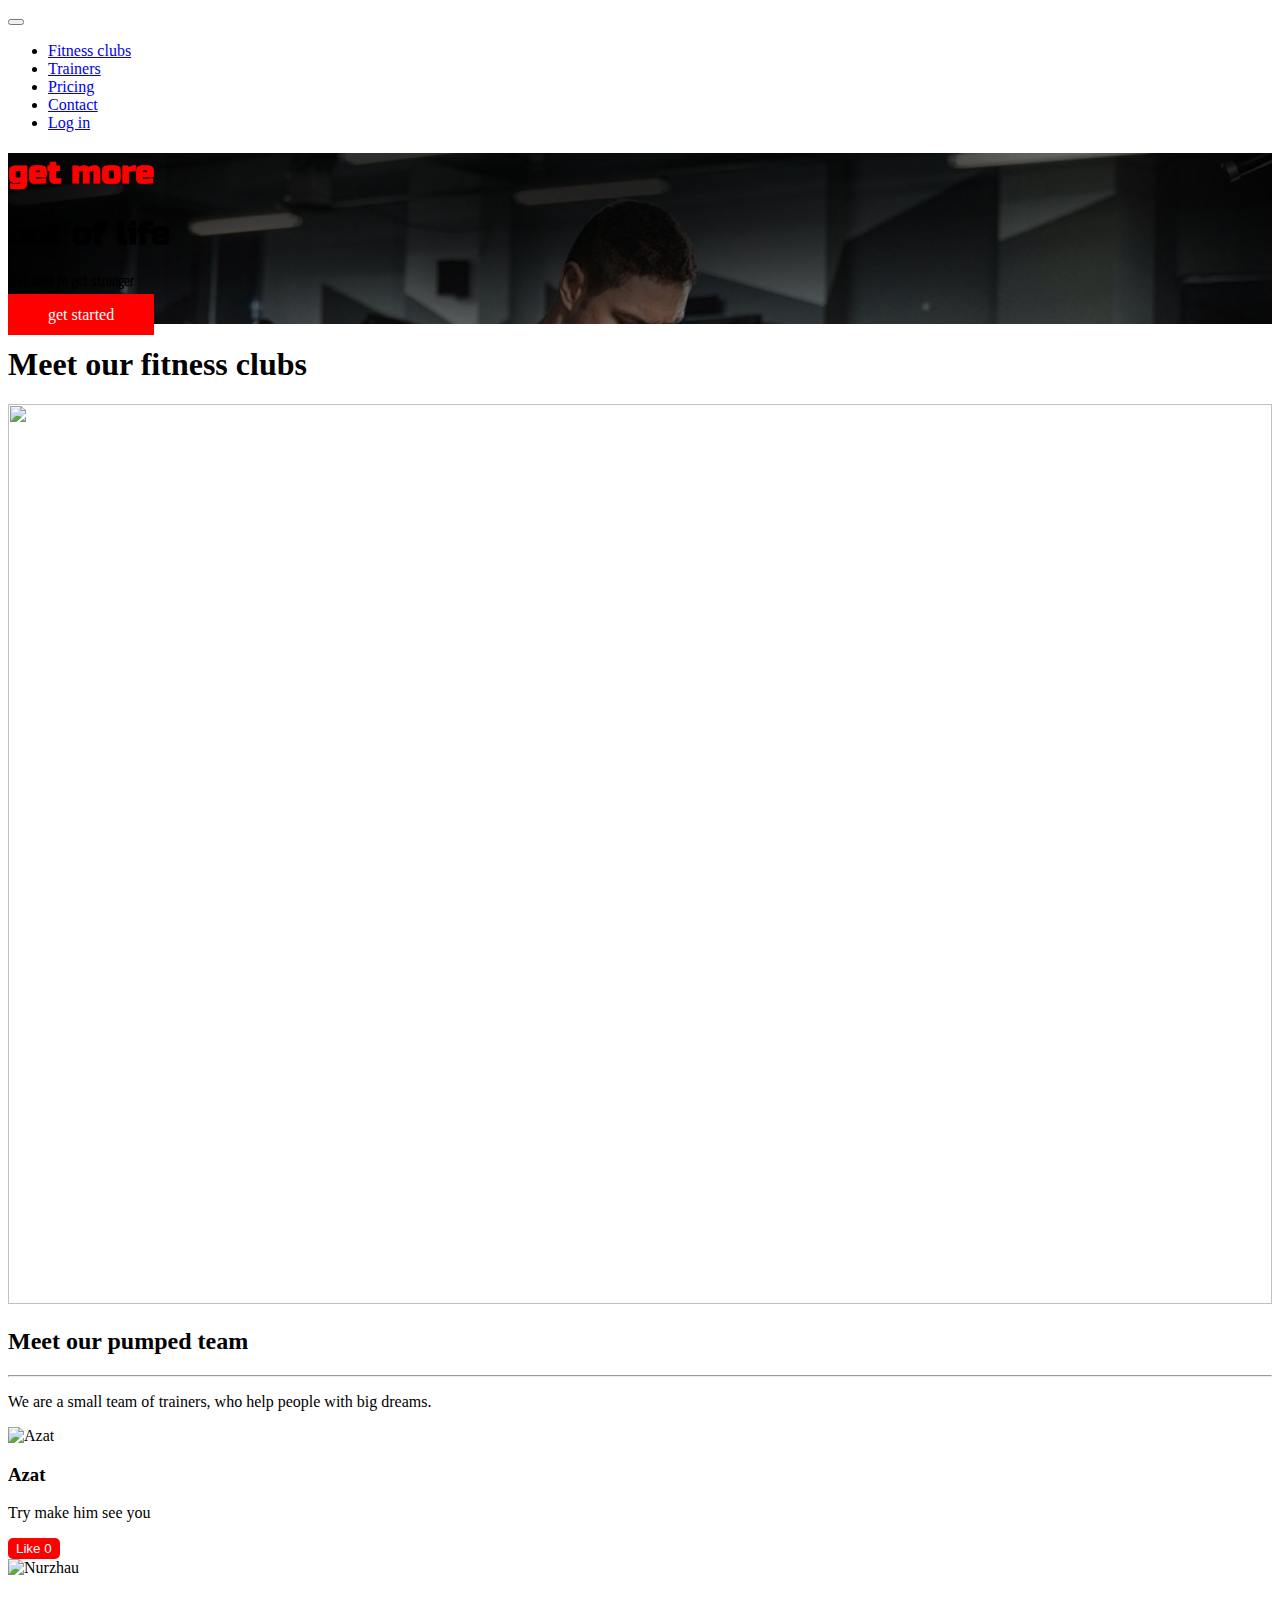
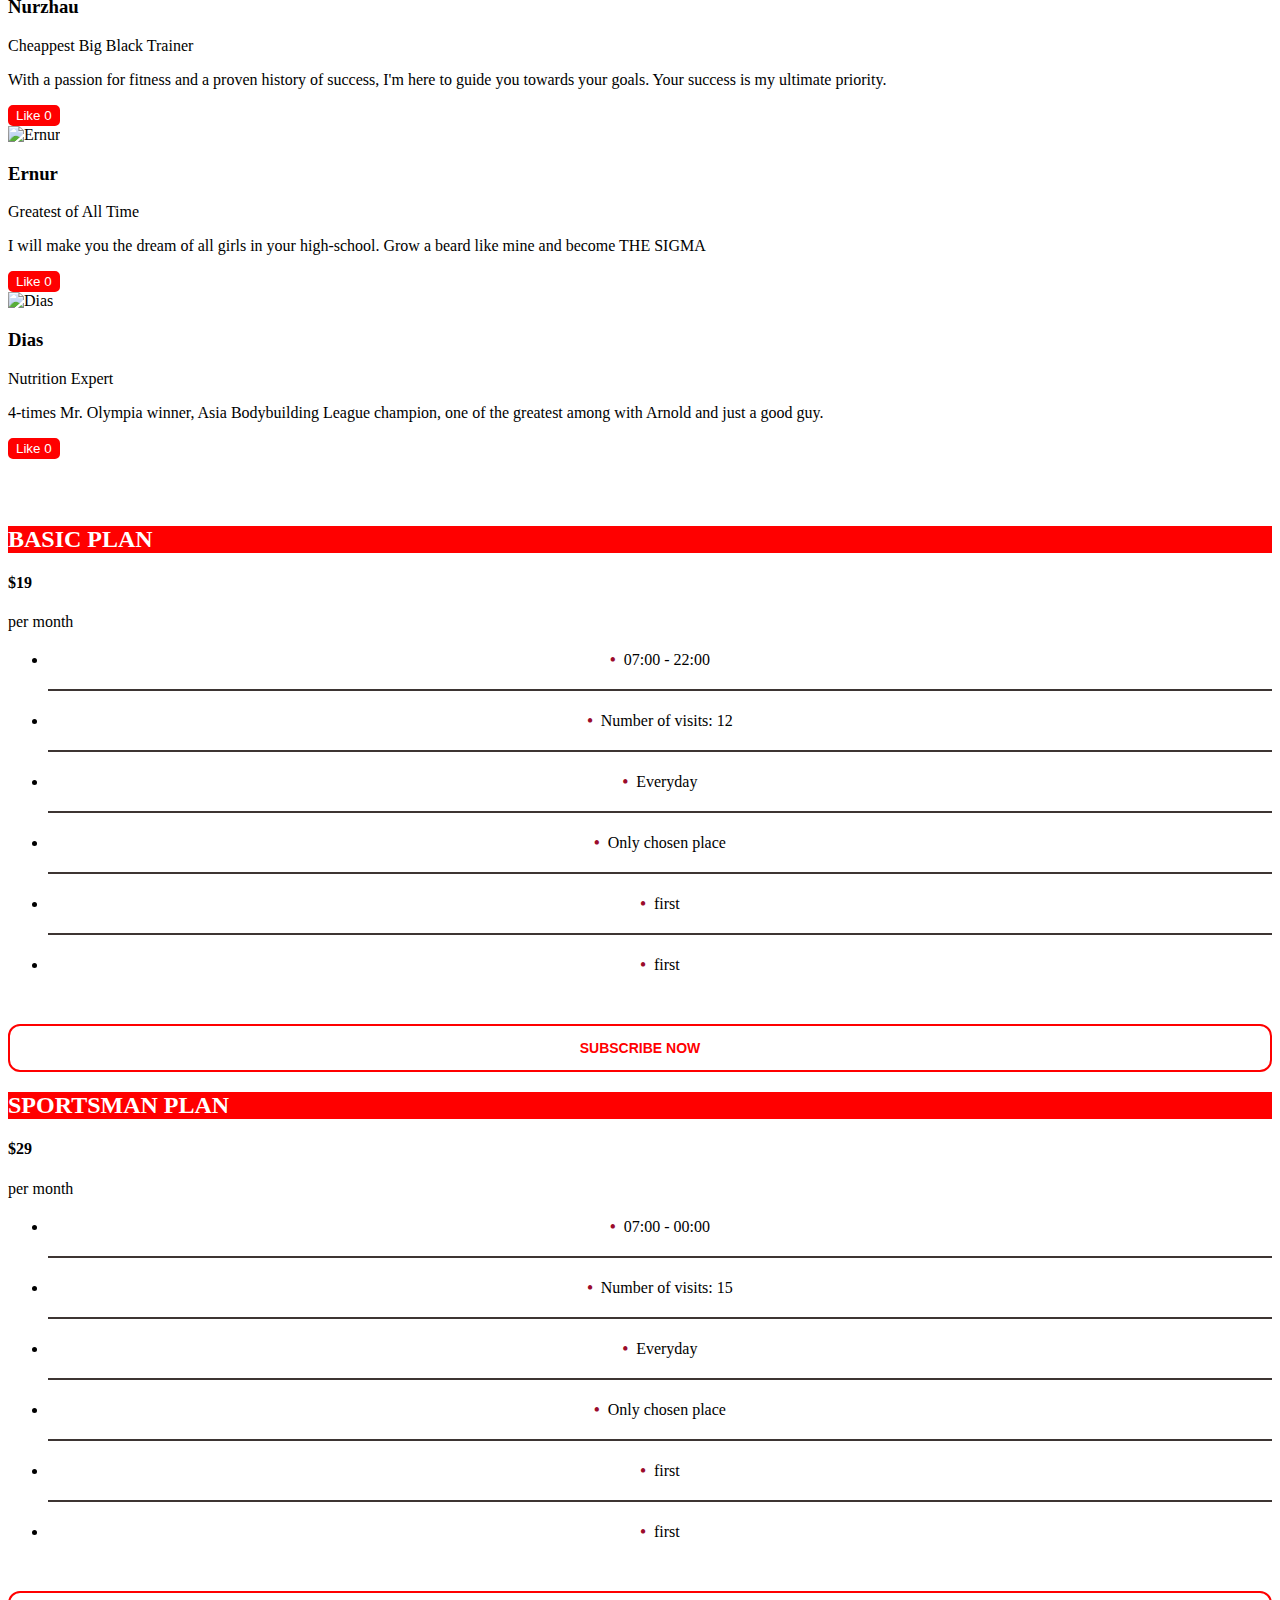
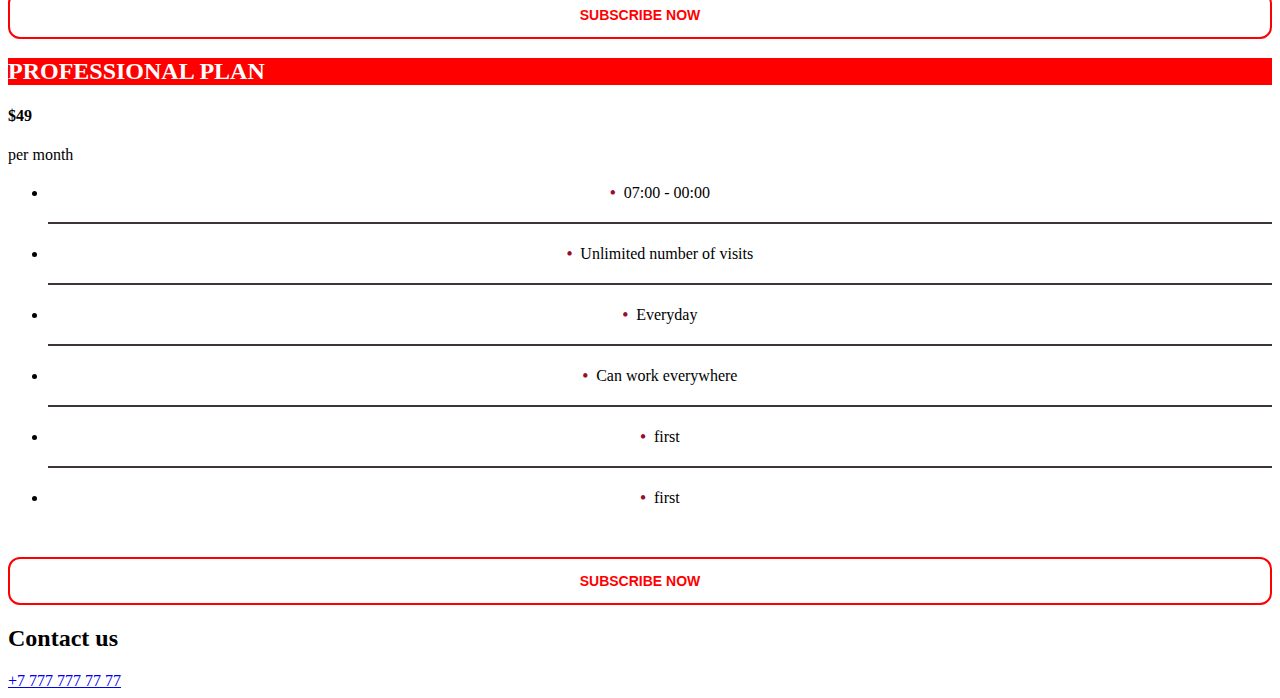
==== index.html @ 31d625dc "Merge pull request #12 from azatabdirashituly/master" ====
<!DOCTYPE html>
<html lang="en">
<head>
    <meta charset="UTF-8">
    <meta name="viewport" content="width=device-width, initial-scale=1.0">
    <title>Capybara's GYM</title>
    <link rel="website icon" href="icons/gym_logo-2.png">
    <link href="https://fonts.googleapis.com/css2?family=Russo+One&family=Yanone+Kaffeesatz:wght@300&display=swap" rel="stylesheet">
    <script src="https://ajax.googleapis.com/ajax/libs/jquery/3.7.1/jquery.min.js"></script>
    <link rel="stylesheet" href="css/style.css">

<body>
  <nav class="nav bg-black fixed-top z-2 p-0">
    <div class="container">
        <div class="row w-100 h-100 mx-auto align-items-center">
            <button 
            class="toggler bg-light p-0 d-flex justify-content-center align-items-center
            offset-1 col-2
            offset-sm-0 col-sm-2" >
                <i class="bi bi-list fs-1 lh-1"></i>
            </button>
            <a 
            class="d-flex align-items-center h-100
            offset-6 col-3 me-0
            offset-sm-7 col-sm-3
            offset-md-0 col-md-2
            offset-lg-0 col-lg-2
            offset-xl-1 col-xl-1
            offset-xxl-1 col-xxl-1"
            href="#"><img class="img-fluid" src="icons/gym_logo.png" alt=""></a>
            <div 
            class="h-100 nav-links
            offset-md-0 col-md-10 mt-md-0
            offset-lg-0 col-lg-10
            offset-xl-0 col-xl-9
            offset-xxl-1 col-xxl-8">
                <ul class="
                w-100 d-flex flex-column flex-md-row justify-content-md-around list-unstyled">
                    <li 
                    class="nav-item
                    my-2">
                    <a 
                    class="text-light text-decoration-none d-block w-100 fs-3" 
                    href="#carouselExampleCaptions">Fitness clubs</a>
                    </li>
                    <li 
                    class="nav-item
                    my-2">
                    <a 
                    class="text-light text-decoration-none d-block w-100 fs-3" 
                    href="#trainers">Trainers</a>
                    </li>
                    <li 
                    class="nav-item
                    my-2">
                    <a 
                    class="text-light text-decoration-none d-block w-100 fs-3" 
                    href="#price-list">Pricing</a>
                    </li>
                    <li 
                    class="nav-item
                    my-2">
                    <a 
                    class="text-light text-decoration-none d-block w-100 fs-3" 
                    href="#contacts">Contact</a>
                    </li>
                    <li 
                    class="nav-item
                    my-2">
                    <a 
                    class="text-light text-decoration-none d-block w-100 fs-3" 
                    href="./login.html">Log in</a>
                    </li>
                </ul>
            </div>
        </div>
    </nav>


    <div id="" class="block block1 vh-100">
        <div class="container-xl h-100 d-flex align-items-center">
            <div class="row title offset-xxl-0 offset-xl-0 offset-lg-4 offset-md-4 offset-sm-4 offset-2">
                <h1 class="display-2 text-uppercase text-white fst-italic p-0 "><span>get more</span></h1>
                <h1 class="display-3 text-uppercase text-white fst-italic p-0">out of life</h1>
                <p class="h2 text-uppercase text-white fw-bold ps-1
                offset-xxl-0 ms-xxl-0
                offset-xl-0 ms-xl-0">it is time to get stronger</p>
                <a class="btn mt-5 text-uppercase fw-bold" >get started</a>
            </div>
        </div>
    </div>

    <div id="admin"></div>


    <div id="carouselExampleCaptions" class="bg-dark py-xxl-5 py-xl-4 py-lg-3 py-md-2 py-sm-1 py-1">
      <h1 class="banner text-white text-uppercase text-center fs-1">Meet our fitness clubs</h1>
    </div>

    <div class="carousel">
        <div class="carousel_item"><img src="./img/place1.jpeg" alt=""></div>
        <div class="carousel_item"><img src="./img/place2.jpeg" alt=""></div>
        <div class="carousel_item"><img src="./img/place3.jpeg" alt=""></div>
    </div>

    <div id="trainers" class="container-fluid bg-dark text-light pt-5">
        <div class="text-center">
            <h2 class="text-uppercase fs-1">Meet our pumped team</h2>
            <hr class="bg-light">
            <p>We are a small team of trainers, who help people with big dreams.</p>
        </div>
  
        <div class="row justify-content-center mt-4">
            <div class="col-md-3 mb-4">
                <div class="text-center">
                    <img src="img/azat.png" alt="Azat" class="img-fluid rounded-circle">
                    <h3 class="mt-3">Azat</h3>
                    <p>Try make him see you</p>
                    <div class="likes">
                        <button class="button my-3" id="likeButton1">Like <span id="likeCounter1">0</span></button>
                        
                    </div>
                </div>
            </div>
  
            <div class="col-md-3 mb-4">
                <div class="text-center">
                    <img src="img/nurzhau.jpg" alt="Nurzhau" class="img-fluid rounded-circle">
                    <h3 class="mt-3">Nurzhau</h3>
                    <p>Cheappest Big Black Trainer</p>
                    <p class="mt-3">With a passion for fitness and a proven history of success, I'm here to guide you towards your goals. Your success is my ultimate priority.</p>
                    <div class="likes">
                        <button id="likeButton2">Like <span id="likeCounter2">0</span></button>
                        
                    </div>
                </div>
            </div>
  
            <div class="col-md-3 mb-4">
                <div class="text-center">
                    <img src="img/ernur.jpg" alt="Ernur" class="img-fluid rounded-circle">
                    <h3 class="mt-3">Ernur</h3>
                    <p>Greatest of All Time</p>
                    <p class="mt-3">I will make you the dream of all girls in your high-school. Grow a beard like mine and become THE SIGMA</p>
                    <div class="likes">
                        <button id="likeButton3">Like <span id="likeCounter3">0</span></button>
                        
                    </div>
                </div>
            </div>
  
            <div class="col-md-3 mb-4">
                <div class="text-center">
                    <img src="img/dias.jpg" alt="Dias" class="img-fluid rounded-circle">
                    <h3 class="mt-3">Dias</h3>
                    <p>Nutrition Expert</p>
                    <p class="mt-3">4-times Mr. Olympia winner, Asia Bodybuilding League champion, one of the greatest among with Arnold and just a good guy.</p>
                    <div class="likes">
                        <button id="likeButton4">Like <span id="likeCounter4">0</span></button>
                        
                    </div>
                </div>
            </div>
        </div>
    </div>

    <div id="price-list" class = "block block3 h-auto bg-dark py-5">
        <div class="container bg-dark">
            <h2 class="text-center display-4 text-uppercase text-white fst-italic fw-bold py-5">Choose your plan</h2>
            <div class="row">
                <div class="col-md-4 my-3">
                    <div class="card text-center border-0">
                        <div class="card-header py-4">
                            <h2 class="card-title">BASIC PLAN</h2>
                        </div>
                        <div class="card-body">
                            <h4 class="card-subtitle mb-2 fst-italic fw-bold display-6 mt-2">$19</h4>
                            <p class="card-text text-muted mb-4">per month</p>
                            <ul class="list-unstyled">
                                <li>07:00 - 22:00</li>
                                <hr>
                                <li>Number of visits: 12</li>
                                <hr>
                                <li>Everyday</li>
                                <hr>
                                <li>Only chosen place</li>
                                <hr>
                                <li>first</li>
                                <hr>
                                <li>first</li>
                            </ul>
                            <button id="subscribeButton" class="button my-3">subscribe now</button>
                            
                        </div>
                    </div>
                </div>
        
                <div class="col-md-4 my-3">
                    <div class="card text-center border-0">
                        <div class="card-header py-4">
                            <h2 class="card-title">SPORTSMAN PLAN</h2>
                        </div>
                        <div class="card-body">
                            <h4 class="card-subtitle mb-2 fst-italic fw-bold  display-6  mt-2">$29</h4>
                            <p class="card-text text-muted mb-4">per month</p>
                            <ul class="list-unstyled">
                                <li>07:00 - 00:00</li>
                                <hr>
                                <li>Number of visits: 15</li>
                                <hr>
                                <li>Everyday</li>
                                <hr>
                                <li>Only chosen place</li>
                                <hr>
                                <li>first</li>
                                <hr>
                                <li>first</li>
                            </ul>
                            <button id="subscribeButton" class="button my-3">subscribe now</button>
                        </div>
                    </div>
                </div>
        
                <div class="col-md-4 my-3">
                    <div class="card text-center border-0">
                        <div class="card-header py-4">
                            <h2 class="card-title">PROFESSIONAL PLAN</h2>
                        </div>
                        <div class="card-body">
                            <h4 class="card-subtitle mb-2 fst-italic fw-bold display-6 mt-2">$49</h4>
                            <p class="card-text text-muted mb-4">per month</p>
                            <ul class="list-unstyled ">
                                <li>07:00 - 00:00</li>
                                <hr>
                                <li>Unlimited number of visits</li> 
                                <hr>
                                <li>Everyday</li>
                                <hr>
                                <li>Can work everywhere</li>
                                <hr>
                                <li>first</li>
                                <hr>
                                <li>first</li>
                            </ul>
                            <button id="subscribeButton" class="button my-3">subscribe now</button>
                        </div>
                    </div>
                </div>
                
            </div>
        </div>
    </div>

    <div id="popup" class="popup">
        <div class="popup-content">
            <span class="close" id="closePopup">&times;</span>
            <h2>Subscribe Form</h2>
            <form id="popupForm" action = "/">
                <div class = "form-element">
                    <label for="phone">Phone Number</label>
                    <input type="tel" id="phone" name="phone">
                    <div class = "error"></div>
                </div>
                <div class = "form-element">
                    <label for="email">Email</label>
                    <input type="email" id="email" name="email">
                    <div class = "error"></div>       
                </div>            
                <div class = "form-element">
                    <label for="cardNumber">Card Number</label>
                    <input type="text" id="cardNumber" name="cardNumber">
                    <div class = "error"></div>
                </div>
                <div class = "form-element">
                    <label for="cvv">CVV</label>
                    <input type="text" id="cvv" name="cvv">
                    <div class = "error"></div>
                </div>
                <button type="submit">Submit</button>
            </form>
        </div>
    </div>
    <div id="overlay" class="overlay"></div>
    
    <footer id="contacts"
    class="bg-dark p-4 text-center
    px-md-5">
        <h2 class="text-light">Contact us</h2>
        <a href="tel:+77777777777" class="text-light text-decoration-none d-block mt-4">+7 777 777 77 77</a>
        <div class="container">
            <div class="fs-1 mt-4 row">

            <div class="d-flex justify-content-between
            offset-1 col-10
            offset-sm-2 col-sm-8
            offset-xl-3 col-xl-6">
                <div class="">
                    <a href="#" class=""><i class="bi bi-instagram text-light"></i></a>
                </div>
    
                <div class="">
                    <a href="#" class=""><i class="bi bi-pinterest text-light"></i></a> 
                </div>
    
                <div class="">
                    <a href="#" class=""><i class="bi bi-facebook text-light"></i></a>
                </div>
    
                <div class="">
                    <a href="#" class=""><i class="bi bi-twitter text-light"></i></a>
                </div>
                
                <div class="">
                    <a href="#" class=""><i class="bi bi-whatsapp text-light"></i></a>
                </div>
            </div>

            </div>
        </div>
    </footer>

    <script src="js/azat.js"></script>
    <script src="js/dias.js"></script>
    <script src="js/ernur.js"></script>
    <script defer src="js/formvalidation.js"></script>
    <script type="module" src="/js/adminPanel.js"></script>
<!--     
    <section class="adminPanel">
        <div class="container">
            <div class="adminPanel__header">
                <h1>Admin panel</h1>
                <button type="button" class="btn-close" aria-label="Close"></button>
            </div>
            <table id="usersList">
                <tr class="header">
                    <th>Login</th>
                    <th>Password</th>
                    <th>Name</th>
                    <th>Email</th>
                    <th></th>
                </tr>
            </table>
        </div>

        <div class="overlay pt-5">

            <div class="card w-25 mx-auto">
                <div class="card-body">
                    <form id="updateUserForm">
                        <button type="button" class="btn-close btn-form-close" aria-label="Close"></button>

                        <h2 class="fs-5 mb-3">User login: </h2>
                        <div class="mb-3">
                            <label class="form-label">Password</label>
                            <input type="text" class="form-control" id="userPassword" placeholder="test">
                        </div>
                        <div class="mb-3">
                            <label class="form-label">Name</label>
                            <input type="text" class="form-control" id="userPassword" placeholder="test">
                        </div>
                        <div class="mb-3">
                            <label class="form-label">Email</label>
                            <input type="text" class="form-control" id="userPassword" placeholder="test">
                        </div>

                        <button type="submit" class="btn btn-secondary">Submit</button>
                    </form>


                </div>
              </div>
        </div>
    </section> -->

</body>
</html>
---- css/style.css ----
@import url(bootstrap/bootstrap-reboot.css);
@import url(bootstrap/bootstrap.css);
@import url(bootstrap/bootstrap-icons.css);

@import url(navbar.css);
@import "block1.css";
@import "block3.css";
@import "trainers.css";
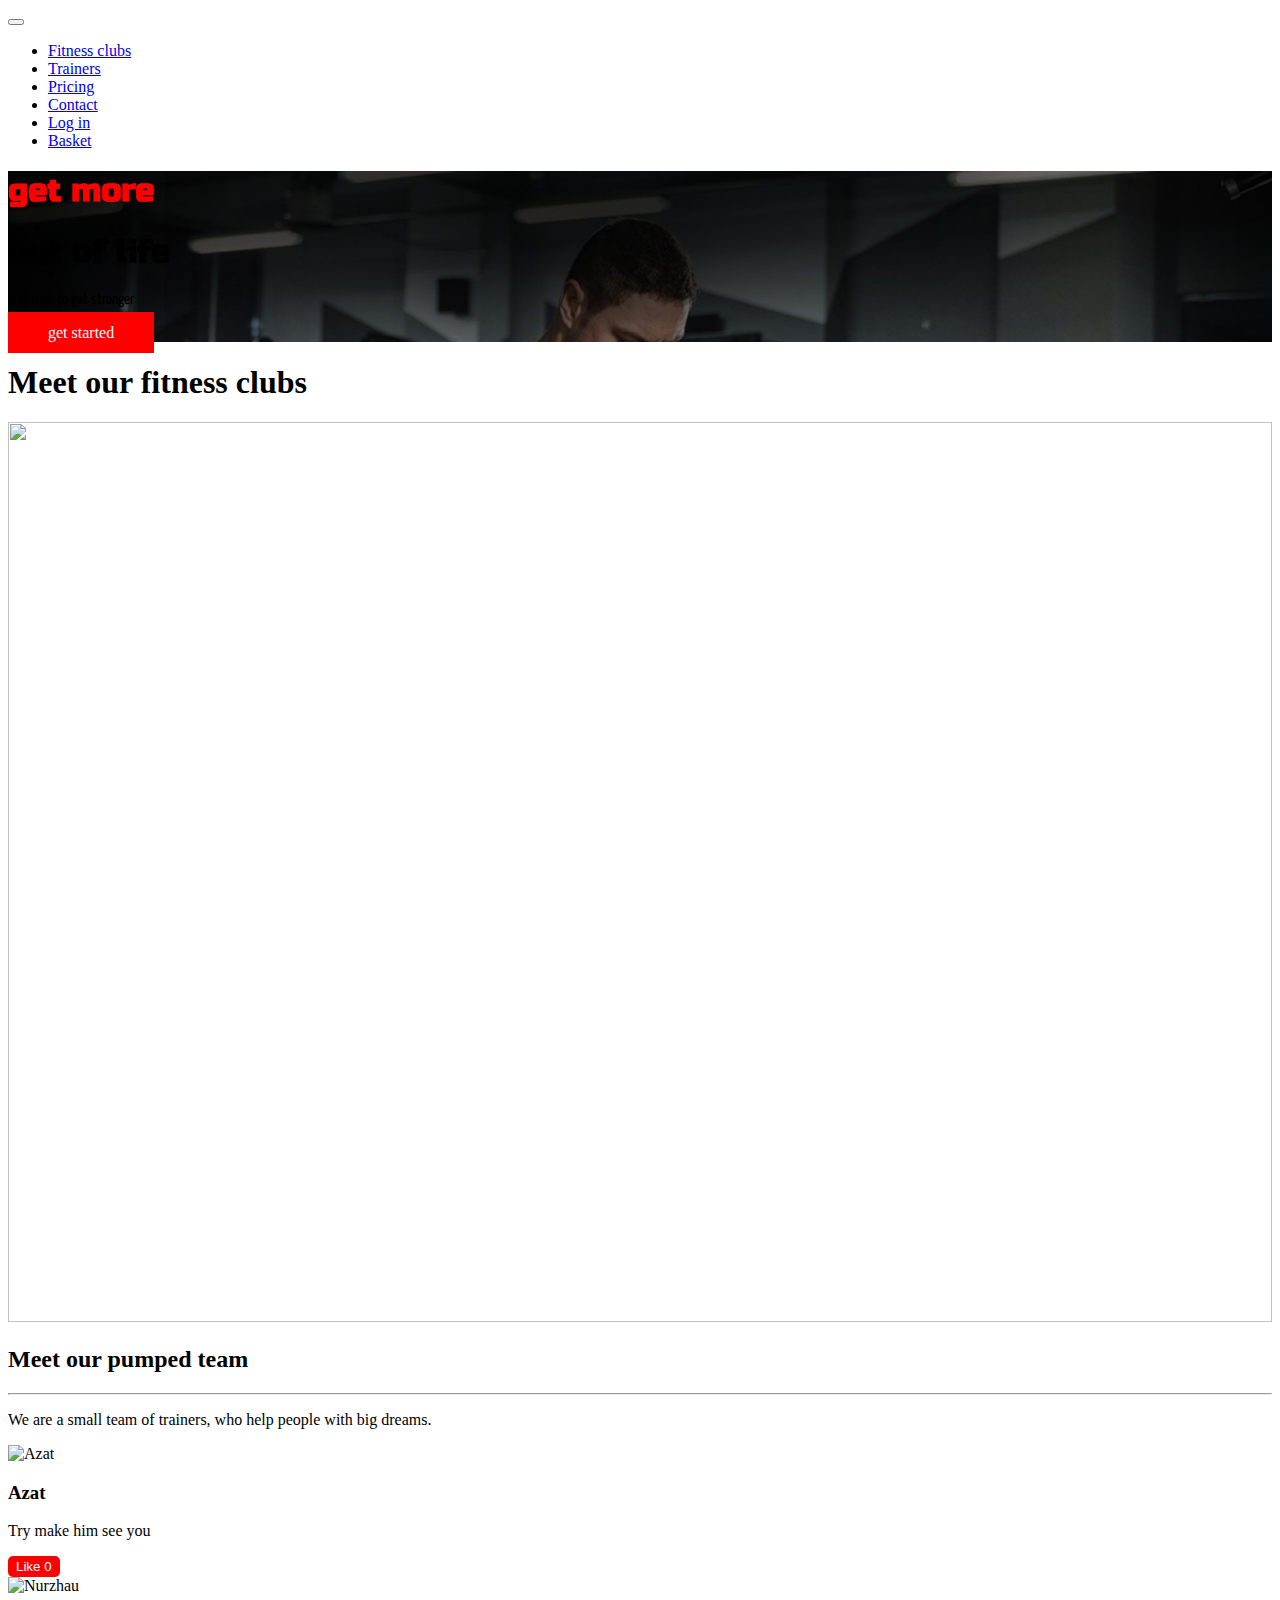
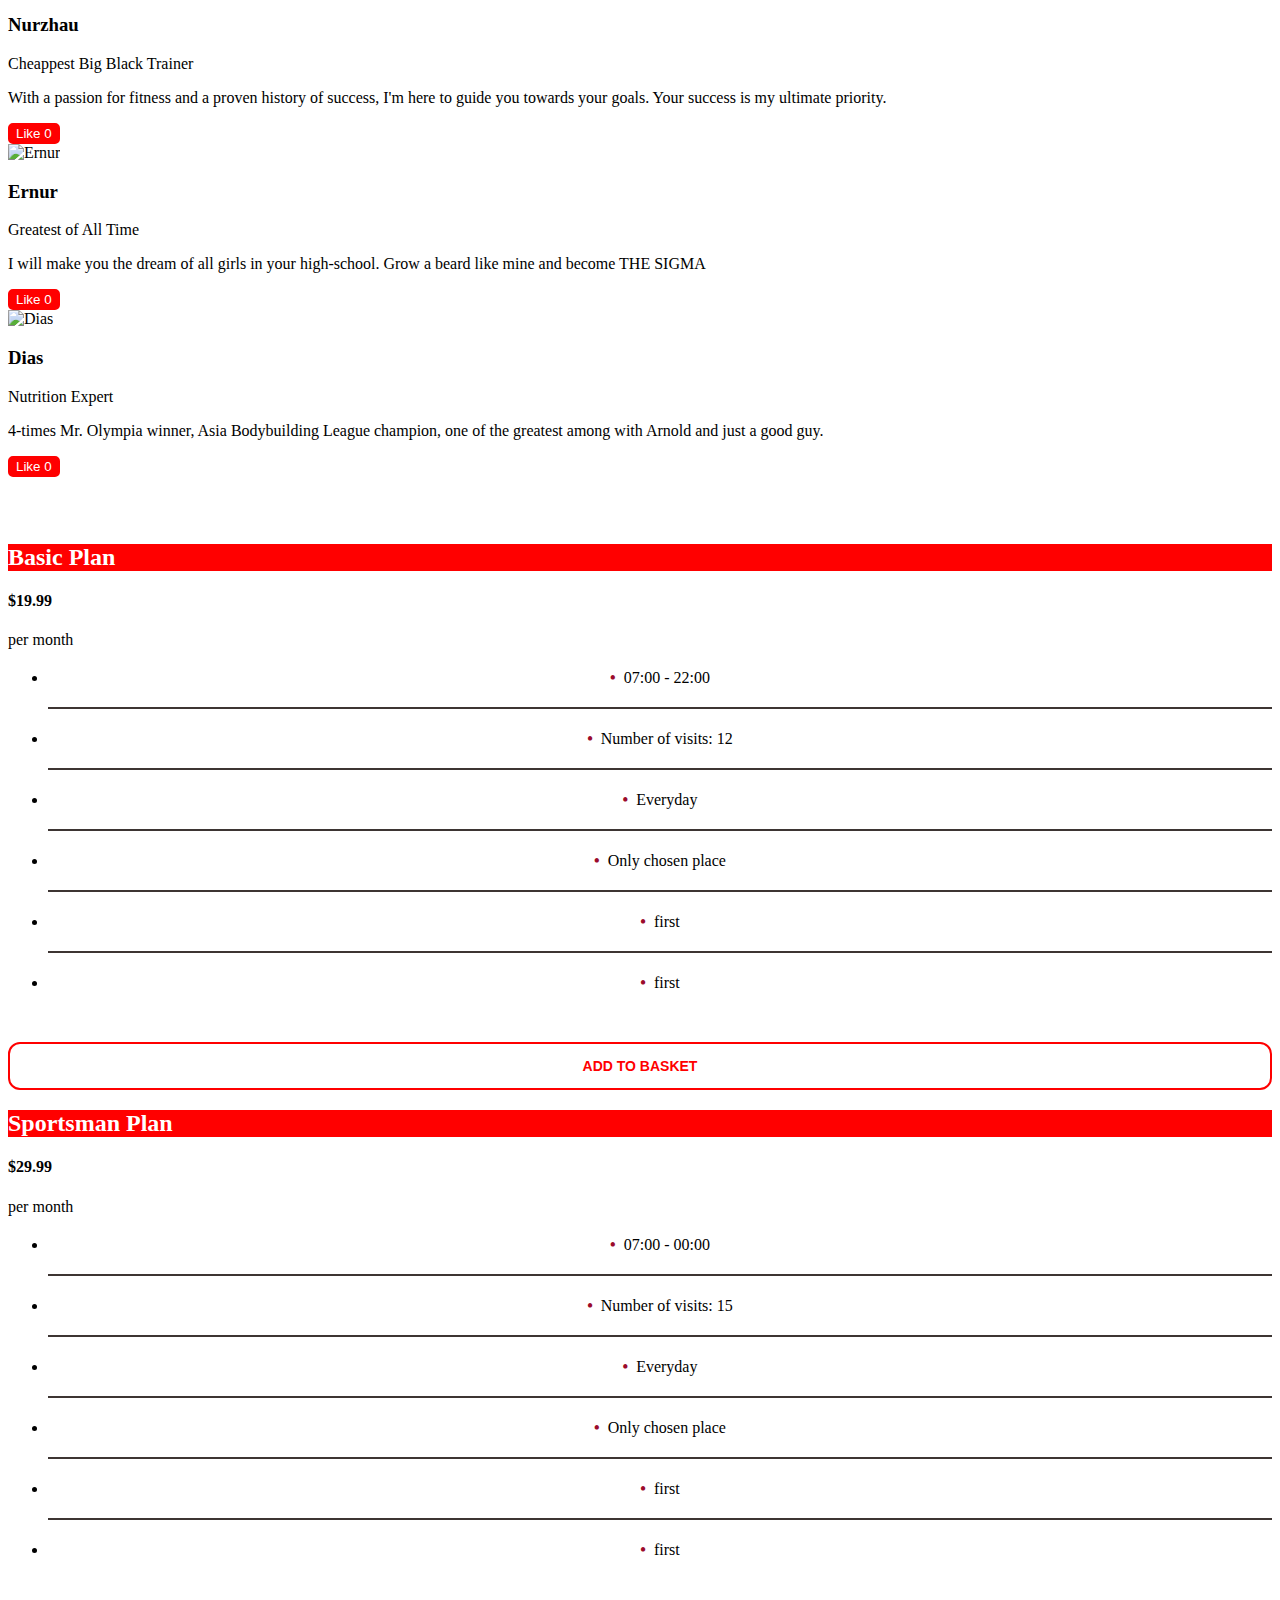
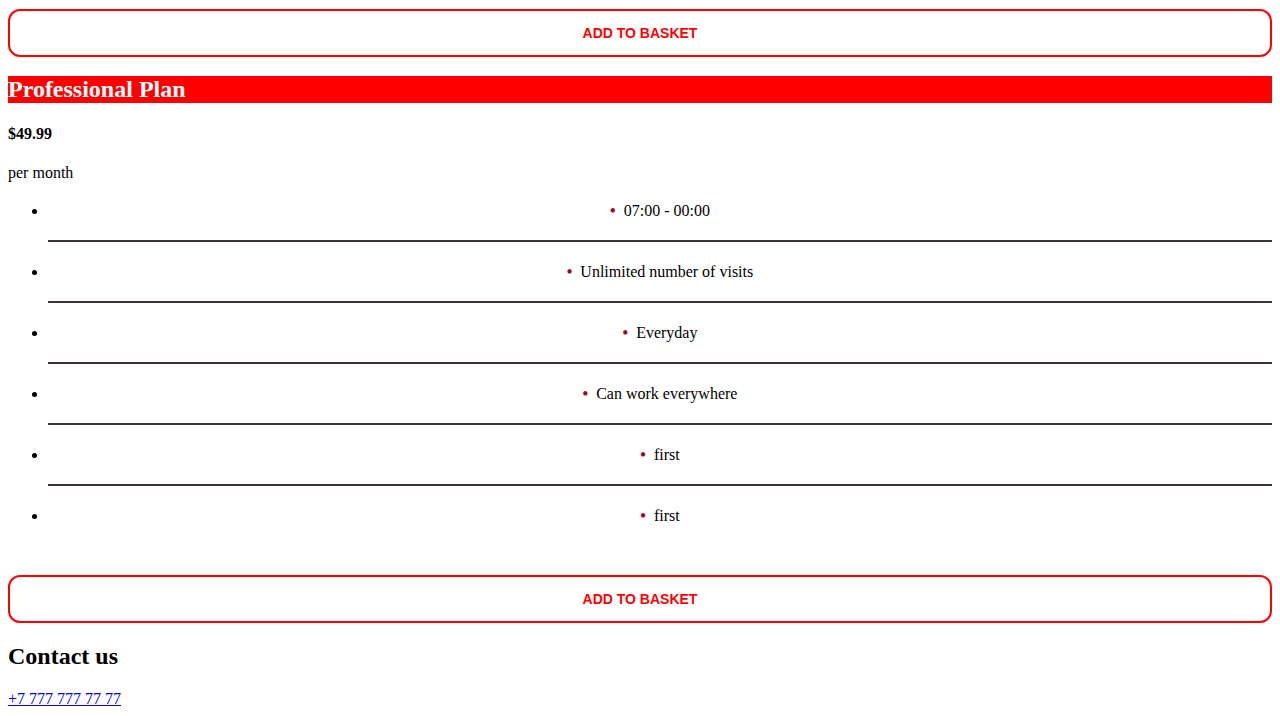
==== commit c9e4eb61: "Merge branch 'master' of https://github.com/ernur768/WEB-front-ass2" ====
--- a/index.html
+++ b/index.html
@@ -8,7 +8,6 @@
     <link href="https://fonts.googleapis.com/css2?family=Russo+One&family=Yanone+Kaffeesatz:wght@300&display=swap" rel="stylesheet">
     <script src="https://ajax.googleapis.com/ajax/libs/jquery/3.7.1/jquery.min.js"></script>
     <link rel="stylesheet" href="css/style.css">
-
 <body>
   <nav class="nav bg-black fixed-top z-2 p-0">
     <div class="container">
@@ -28,6 +27,7 @@
             offset-xl-1 col-xl-1
             offset-xxl-1 col-xxl-1"
             href="#"><img class="img-fluid" src="icons/gym_logo.png" alt=""></a>
+            
             <div 
             class="h-100 nav-links
             offset-md-0 col-md-10 mt-md-0
@@ -67,9 +67,17 @@
                     <li 
                     class="nav-item
                     my-2">
-                    <a 
+                    <a id = "Basket"
                     class="text-light text-decoration-none d-block w-100 fs-3" 
                     href="./login.html">Log in</a>
+                    </li>
+
+                    <li 
+                    class="nav-item
+                    my-2">
+                    <a 
+                    class="text-light text-decoration-none d-block w-100 fs-3" 
+                    href="./basket.html">Basket</a>
                     </li>
                 </ul>
             </div>
@@ -89,9 +97,6 @@
             </div>
         </div>
     </div>
-
-    <div id="admin"></div>
-
 
     <div id="carouselExampleCaptions" class="bg-dark py-xxl-5 py-xl-4 py-lg-3 py-md-2 py-sm-1 py-1">
       <h1 class="banner text-white text-uppercase text-center fs-1">Meet our fitness clubs</h1>
@@ -171,10 +176,10 @@
                 <div class="col-md-4 my-3">
                     <div class="card text-center border-0">
                         <div class="card-header py-4">
-                            <h2 class="card-title">BASIC PLAN</h2>
+                            <h2 class="card-title text-uppercase">Basic Plan</h2>
                         </div>
                         <div class="card-body">
-                            <h4 class="card-subtitle mb-2 fst-italic fw-bold display-6 mt-2">$19</h4>
+                            <h4 class="card-subtitle mb-2 fst-italic fw-bold display-6 mt-2">$19.99</h4>
                             <p class="card-text text-muted mb-4">per month</p>
                             <ul class="list-unstyled">
                                 <li>07:00 - 22:00</li>
@@ -189,7 +194,7 @@
                                 <hr>
                                 <li>first</li>
                             </ul>
-                            <button id="subscribeButton" class="button my-3">subscribe now</button>
+                            <button onclick="addToBasket('Basic Plan', 19.99)" id="addToBasket" class="button my-3">Add to Basket</button>
                             
                         </div>
                     </div>
@@ -198,10 +203,10 @@
                 <div class="col-md-4 my-3">
                     <div class="card text-center border-0">
                         <div class="card-header py-4">
-                            <h2 class="card-title">SPORTSMAN PLAN</h2>
+                            <h2 class="card-title text-uppercase">Sportsman Plan</h2>
                         </div>
                         <div class="card-body">
-                            <h4 class="card-subtitle mb-2 fst-italic fw-bold  display-6  mt-2">$29</h4>
+                            <h4 class="card-subtitle mb-2 fst-italic fw-bold  display-6  mt-2">$29.99</h4>
                             <p class="card-text text-muted mb-4">per month</p>
                             <ul class="list-unstyled">
                                 <li>07:00 - 00:00</li>
@@ -216,7 +221,7 @@
                                 <hr>
                                 <li>first</li>
                             </ul>
-                            <button id="subscribeButton" class="button my-3">subscribe now</button>
+                            <button onclick="addToBasket('Sportsman Plan', 29.99)" id="addToBasket" class="button my-3">Add to Basket</button>
                         </div>
                     </div>
                 </div>
@@ -224,10 +229,10 @@
                 <div class="col-md-4 my-3">
                     <div class="card text-center border-0">
                         <div class="card-header py-4">
-                            <h2 class="card-title">PROFESSIONAL PLAN</h2>
+                            <h2 class="card-title text-uppercase">Professional Plan</h2>
                         </div>
                         <div class="card-body">
-                            <h4 class="card-subtitle mb-2 fst-italic fw-bold display-6 mt-2">$49</h4>
+                            <h4 class="card-subtitle mb-2 fst-italic fw-bold display-6 mt-2">$49.99</h4>
                             <p class="card-text text-muted mb-4">per month</p>
                             <ul class="list-unstyled ">
                                 <li>07:00 - 00:00</li>
@@ -242,7 +247,7 @@
                                 <hr>
                                 <li>first</li>
                             </ul>
-                            <button id="subscribeButton" class="button my-3">subscribe now</button>
+                            <button onclick="addToBasket('Professional Plan', 49.99)" id="addToBasket" class="button my-3">Add to Basket</button>
                         </div>
                     </div>
                 </div>
@@ -250,6 +255,19 @@
             </div>
         </div>
     </div>
+
+    <script>
+        function addToBasket(planName, price) {
+            const item = `${planName}-${price}`;
+            const currentBasket = localStorage.getItem('basket') || "";
+            localStorage.setItem('basket', currentBasket ? `${currentBasket},${item}` : item);
+            alert(`${planName} added to basket`);
+        }
+    </script>
+    
+    
+
+    <!-- subscribeButton -->
 
     <div id="popup" class="popup">
         <div class="popup-content">
@@ -322,55 +340,6 @@
     <script src="js/azat.js"></script>
     <script src="js/dias.js"></script>
     <script src="js/ernur.js"></script>
-    <script defer src="js/formvalidation.js"></script>
-    <script type="module" src="/js/adminPanel.js"></script>
-<!--     
-    <section class="adminPanel">
-        <div class="container">
-            <div class="adminPanel__header">
-                <h1>Admin panel</h1>
-                <button type="button" class="btn-close" aria-label="Close"></button>
-            </div>
-            <table id="usersList">
-                <tr class="header">
-                    <th>Login</th>
-                    <th>Password</th>
-                    <th>Name</th>
-                    <th>Email</th>
-                    <th></th>
-                </tr>
-            </table>
-        </div>
-
-        <div class="overlay pt-5">
-
-            <div class="card w-25 mx-auto">
-                <div class="card-body">
-                    <form id="updateUserForm">
-                        <button type="button" class="btn-close btn-form-close" aria-label="Close"></button>
-
-                        <h2 class="fs-5 mb-3">User login: </h2>
-                        <div class="mb-3">
-                            <label class="form-label">Password</label>
-                            <input type="text" class="form-control" id="userPassword" placeholder="test">
-                        </div>
-                        <div class="mb-3">
-                            <label class="form-label">Name</label>
-                            <input type="text" class="form-control" id="userPassword" placeholder="test">
-                        </div>
-                        <div class="mb-3">
-                            <label class="form-label">Email</label>
-                            <input type="text" class="form-control" id="userPassword" placeholder="test">
-                        </div>
-
-                        <button type="submit" class="btn btn-secondary">Submit</button>
-                    </form>
-
-
-                </div>
-              </div>
-        </div>
-    </section> -->
 
 </body>
 </html>--- a/css/style.css
+++ b/css/style.css
@@ -7,5 +7,7 @@
 @import "block1.css";
 @import "block3.css";
 @import "trainers.css";
+@import url("basket.css");
+@import url("adminPanel.css");
 
 
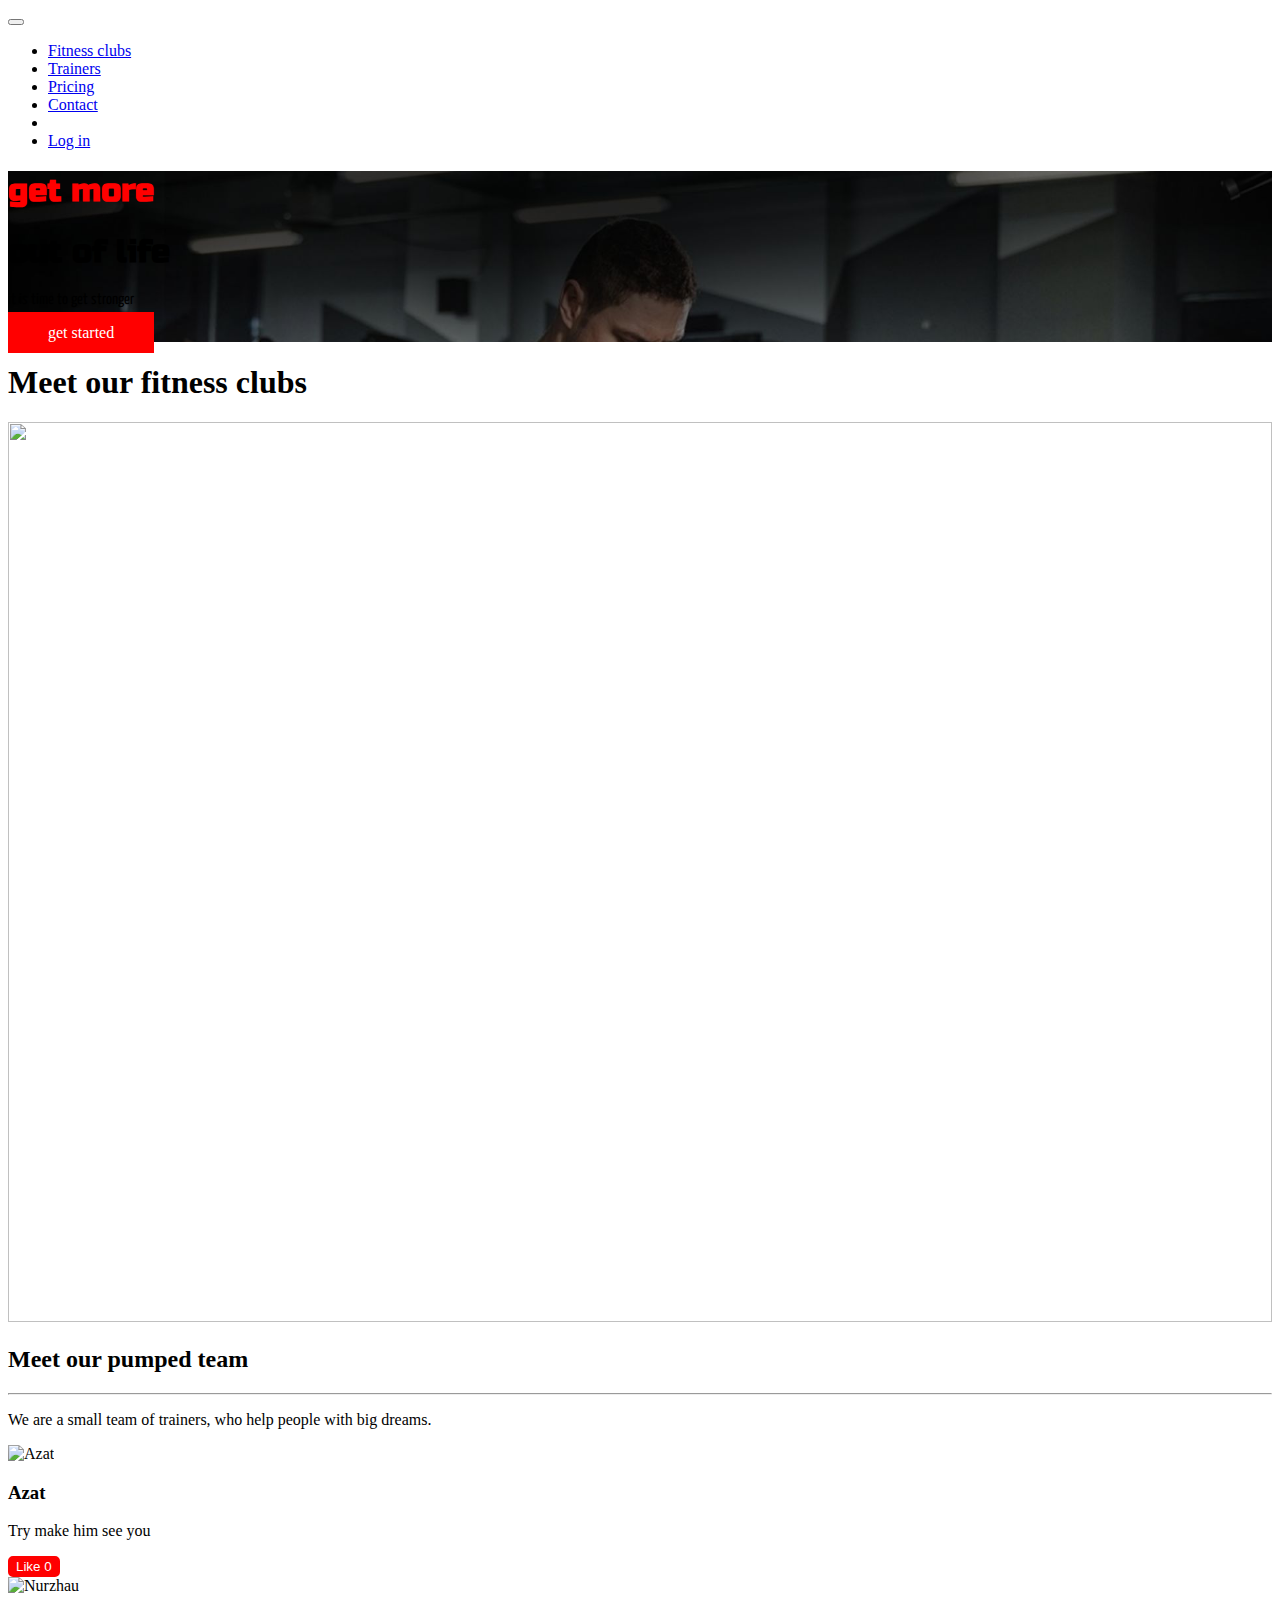
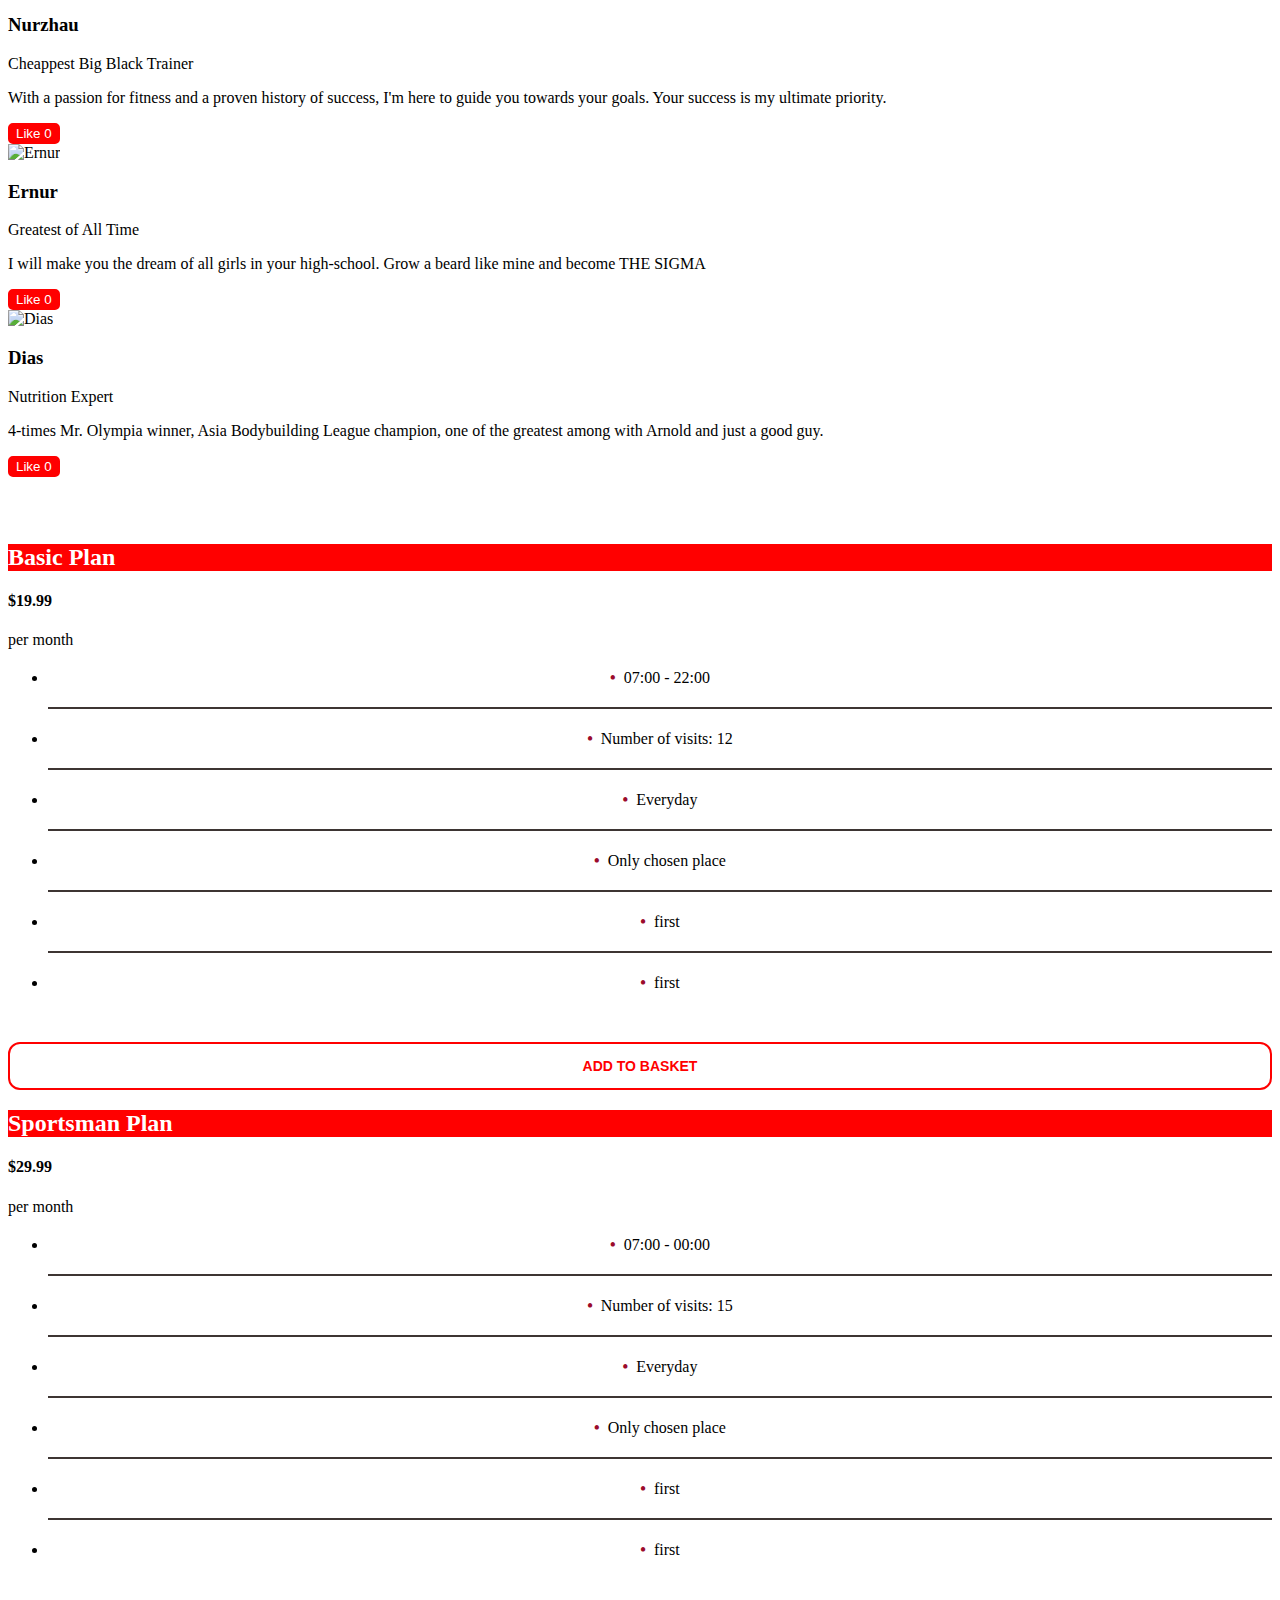
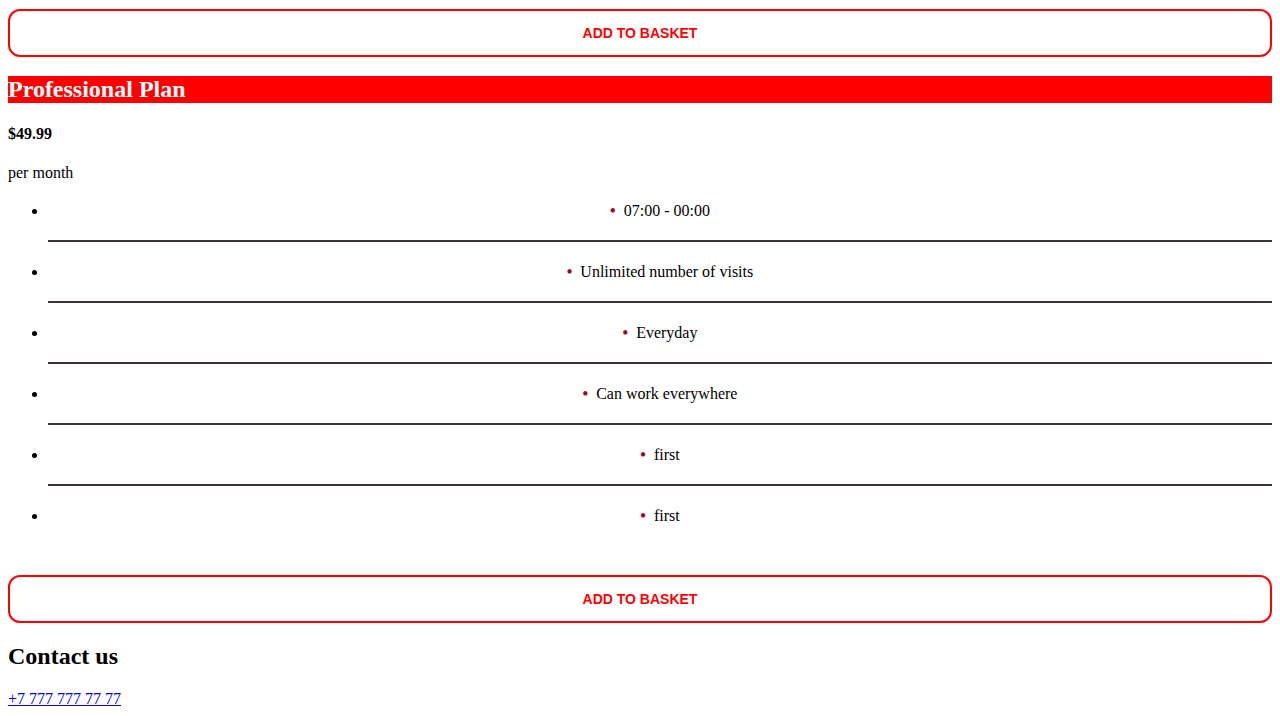
==== commit 19fa6862: "Changed basket icon" ====
--- a/index.html
+++ b/index.html
@@ -12,7 +12,7 @@
   <nav class="nav bg-black fixed-top z-2 p-0">
     <div class="container">
         <div class="row w-100 h-100 mx-auto align-items-center">
-            <button 
+            <button
             class="toggler bg-light p-0 d-flex justify-content-center align-items-center
             offset-1 col-2
             offset-sm-0 col-sm-2" >
@@ -26,7 +26,7 @@
             offset-lg-0 col-lg-2
             offset-xl-1 col-xl-1
             offset-xxl-1 col-xxl-1"
-            href="#"><img class="img-fluid" src="icons/gym_logo.png" alt=""></a>
+            href="#"><img class="img-fluid" src="icons/website_logo.png" alt=""></a>
             
             <div 
             class="h-100 nav-links
@@ -67,17 +67,16 @@
                     <li 
                     class="nav-item
                     my-2">
+                    <a 
+                    class="text-light text-decoration-none d-block w-100 fs-3" 
+                    href="./basket.html"><i class="bi bi-cart"></i></a>
+                    </li>
+                    <li 
+                    class="nav-item
+                    my-2">
                     <a id = "Basket"
-                    class="text-light text-decoration-none d-block w-100 fs-3" 
+                    class="login_btn text-light text-decoration-none d-block w-100 fs-3" 
                     href="./login.html">Log in</a>
-                    </li>
-
-                    <li 
-                    class="nav-item
-                    my-2">
-                    <a 
-                    class="text-light text-decoration-none d-block w-100 fs-3" 
-                    href="./basket.html">Basket</a>
                     </li>
                 </ul>
             </div>
@@ -93,7 +92,7 @@
                 <p class="h2 text-uppercase text-white fw-bold ps-1
                 offset-xxl-0 ms-xxl-0
                 offset-xl-0 ms-xl-0">it is time to get stronger</p>
-                <a class="btn mt-5 text-uppercase fw-bold" >get started</a>
+                <a class="btn mt-5 text-uppercase fw-bold col-6 col-xxl-2 col-xl-2 col-lg-3 col-md-3 col-sm-4" >get started</a>
             </div>
         </div>
     </div>
@@ -127,7 +126,8 @@
                     </div>
                 </div>
             </div>
-  
+            
+            
             <div class="col-md-3 mb-4">
                 <div class="text-center">
                     <img src="img/nurzhau.jpg" alt="Nurzhau" class="img-fluid rounded-circle">
@@ -337,6 +337,7 @@
         </div>
     </footer>
 
+    <script src="https://code.jquery.com/jquery-3.6.0.min.js"></script>
     <script src="js/azat.js"></script>
     <script src="js/dias.js"></script>
     <script src="js/ernur.js"></script>
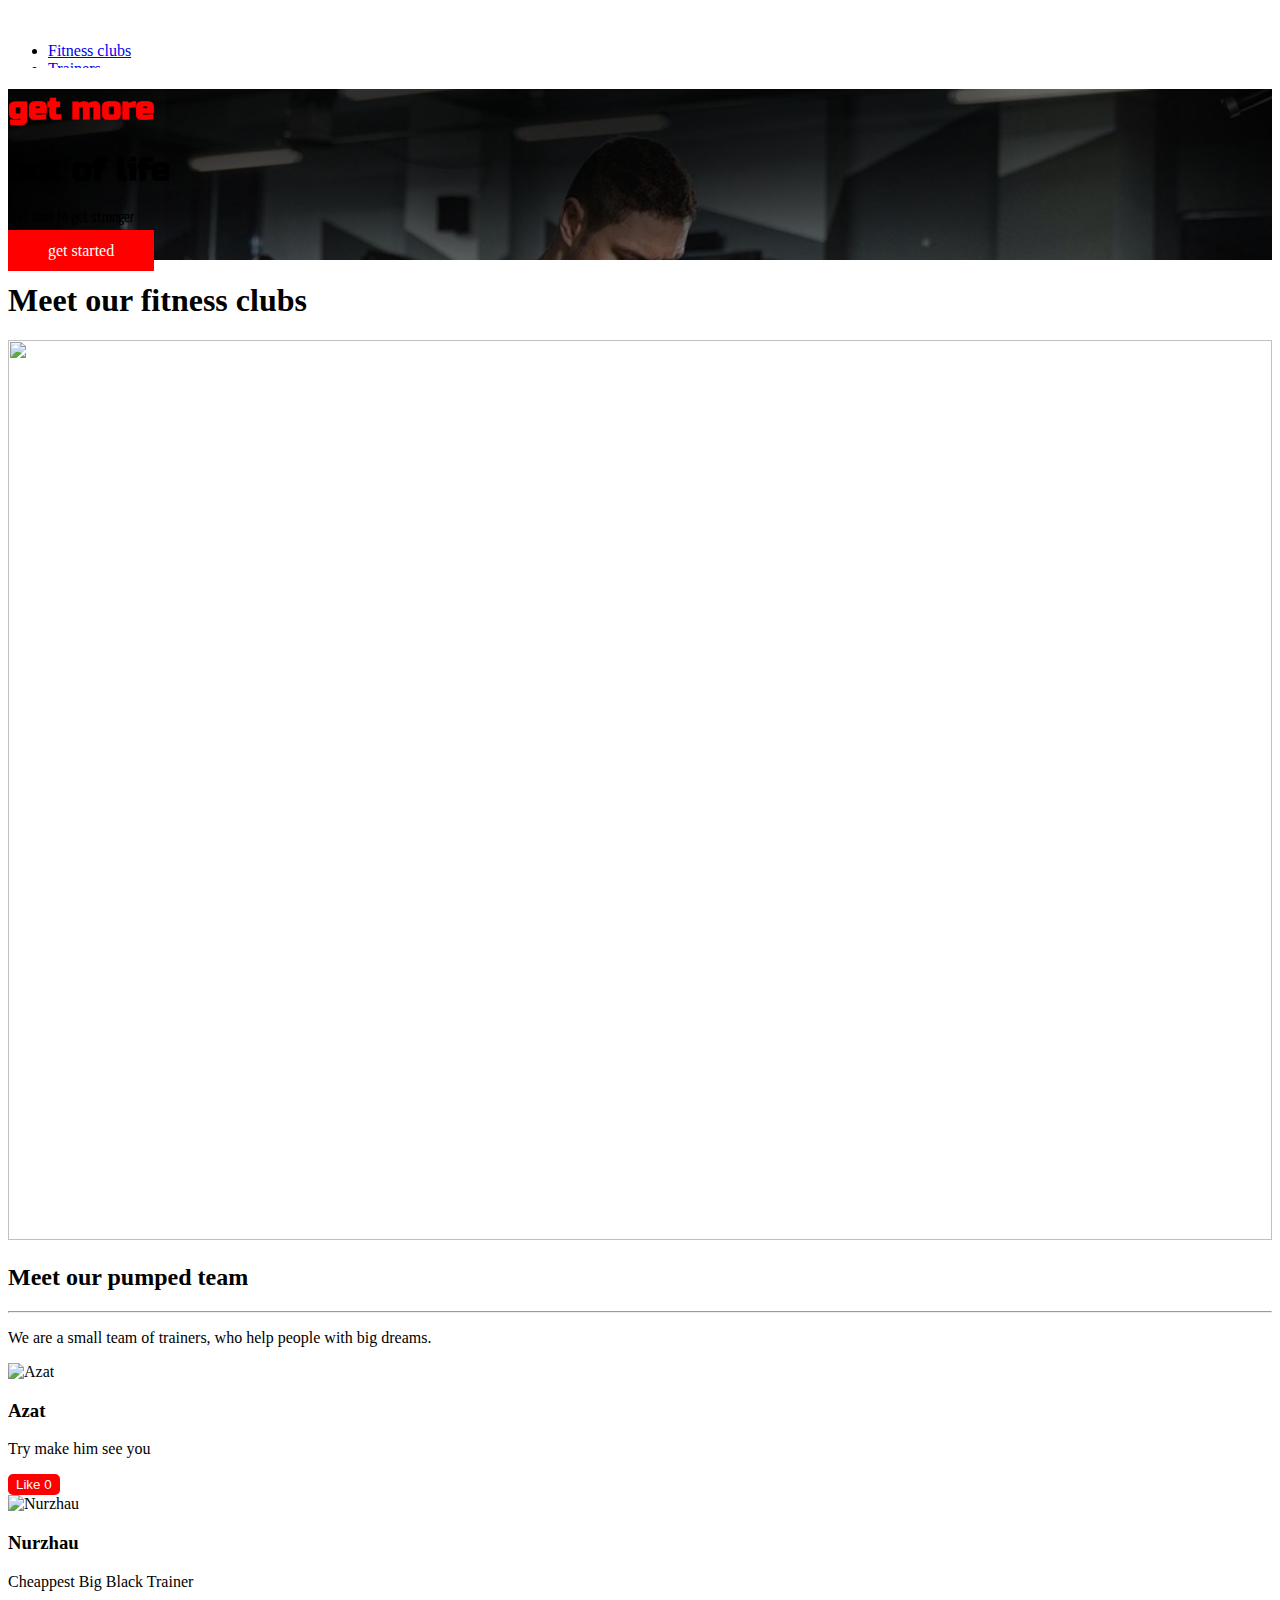
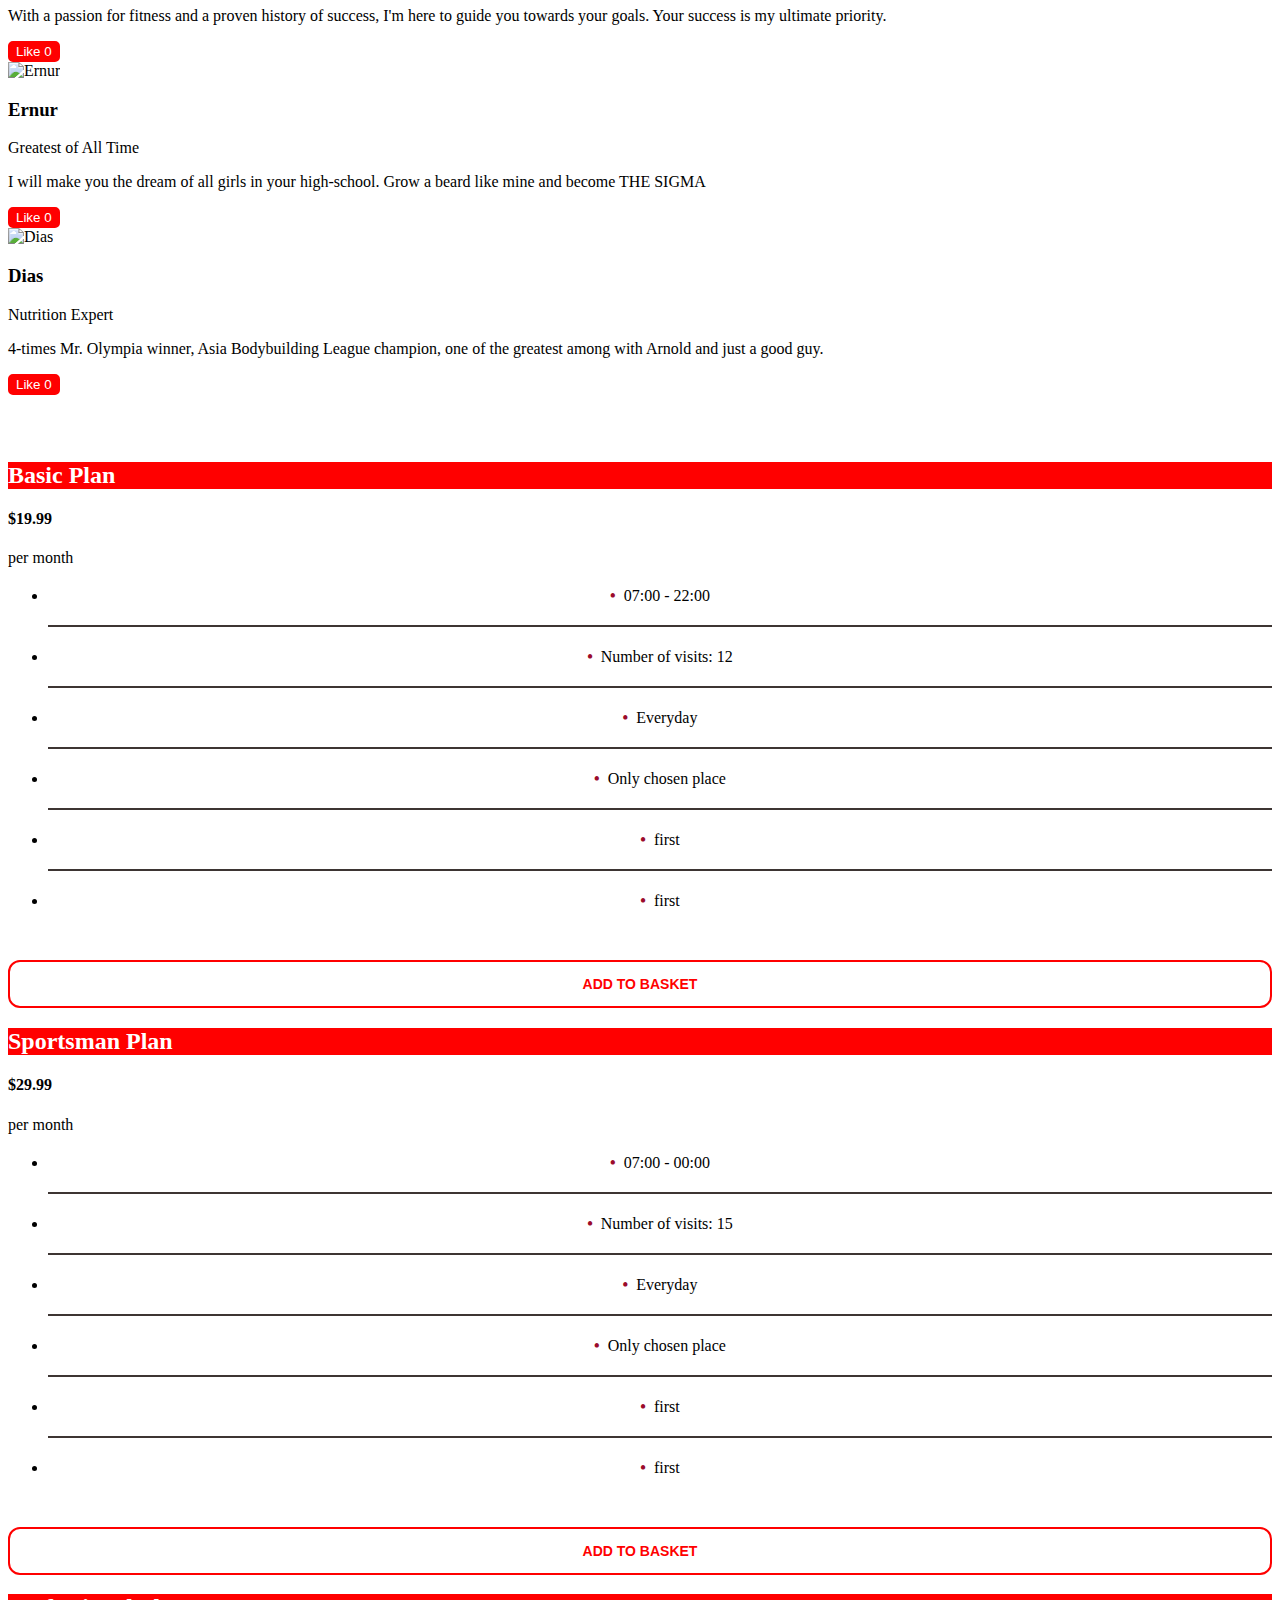
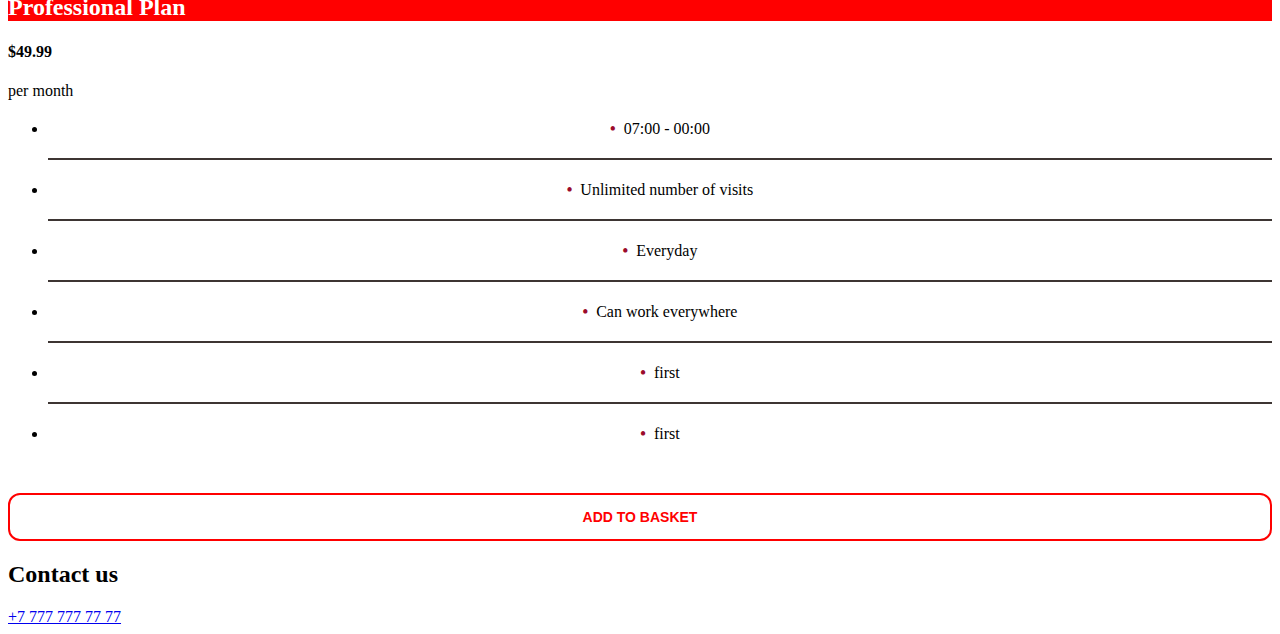
==== commit a118d2bd: "Merge pull request #26 from Blisstod/master" ====
--- a/index.html
+++ b/index.html
@@ -69,7 +69,11 @@
                     my-2">
                     <a 
                     class="text-light text-decoration-none d-block w-100 fs-3" 
-                    href="./basket.html"><i class="bi bi-cart"></i></a>
+                    href="./basket.html">
+                    <div class="basketicon">
+                        <i class=" fa fa-shopping-cart"></i>
+                    <span id="basketItemCount" class="basket-item-count">0</span>
+                    </div></a>
                     </li>
                     <li 
                     class="nav-item
@@ -255,50 +259,6 @@
             </div>
         </div>
     </div>
-
-    <script>
-        function addToBasket(planName, price) {
-            const item = `${planName}-${price}`;
-            const currentBasket = localStorage.getItem('basket') || "";
-            localStorage.setItem('basket', currentBasket ? `${currentBasket},${item}` : item);
-            alert(`${planName} added to basket`);
-        }
-    </script>
-    
-    
-
-    <!-- subscribeButton -->
-
-    <div id="popup" class="popup">
-        <div class="popup-content">
-            <span class="close" id="closePopup">&times;</span>
-            <h2>Subscribe Form</h2>
-            <form id="popupForm" action = "/">
-                <div class = "form-element">
-                    <label for="phone">Phone Number</label>
-                    <input type="tel" id="phone" name="phone">
-                    <div class = "error"></div>
-                </div>
-                <div class = "form-element">
-                    <label for="email">Email</label>
-                    <input type="email" id="email" name="email">
-                    <div class = "error"></div>       
-                </div>            
-                <div class = "form-element">
-                    <label for="cardNumber">Card Number</label>
-                    <input type="text" id="cardNumber" name="cardNumber">
-                    <div class = "error"></div>
-                </div>
-                <div class = "form-element">
-                    <label for="cvv">CVV</label>
-                    <input type="text" id="cvv" name="cvv">
-                    <div class = "error"></div>
-                </div>
-                <button type="submit">Submit</button>
-            </form>
-        </div>
-    </div>
-    <div id="overlay" class="overlay"></div>
     
     <footer id="contacts"
     class="bg-dark p-4 text-center
@@ -341,6 +301,7 @@
     <script src="js/azat.js"></script>
     <script src="js/dias.js"></script>
     <script src="js/ernur.js"></script>
+    <script src="js/basket.js"></script>
 
 </body>
 </html>--- a/css/style.css
+++ b/css/style.css
@@ -1,4 +1,4 @@
-
+@import url('https://stackpath.bootstrapcdn.com/font-awesome/4.7.0/css/font-awesome.min.css');
 @import url(bootstrap/bootstrap-reboot.css);
 @import url(bootstrap/bootstrap.css);
 @import url(bootstrap/bootstrap-icons.css);
